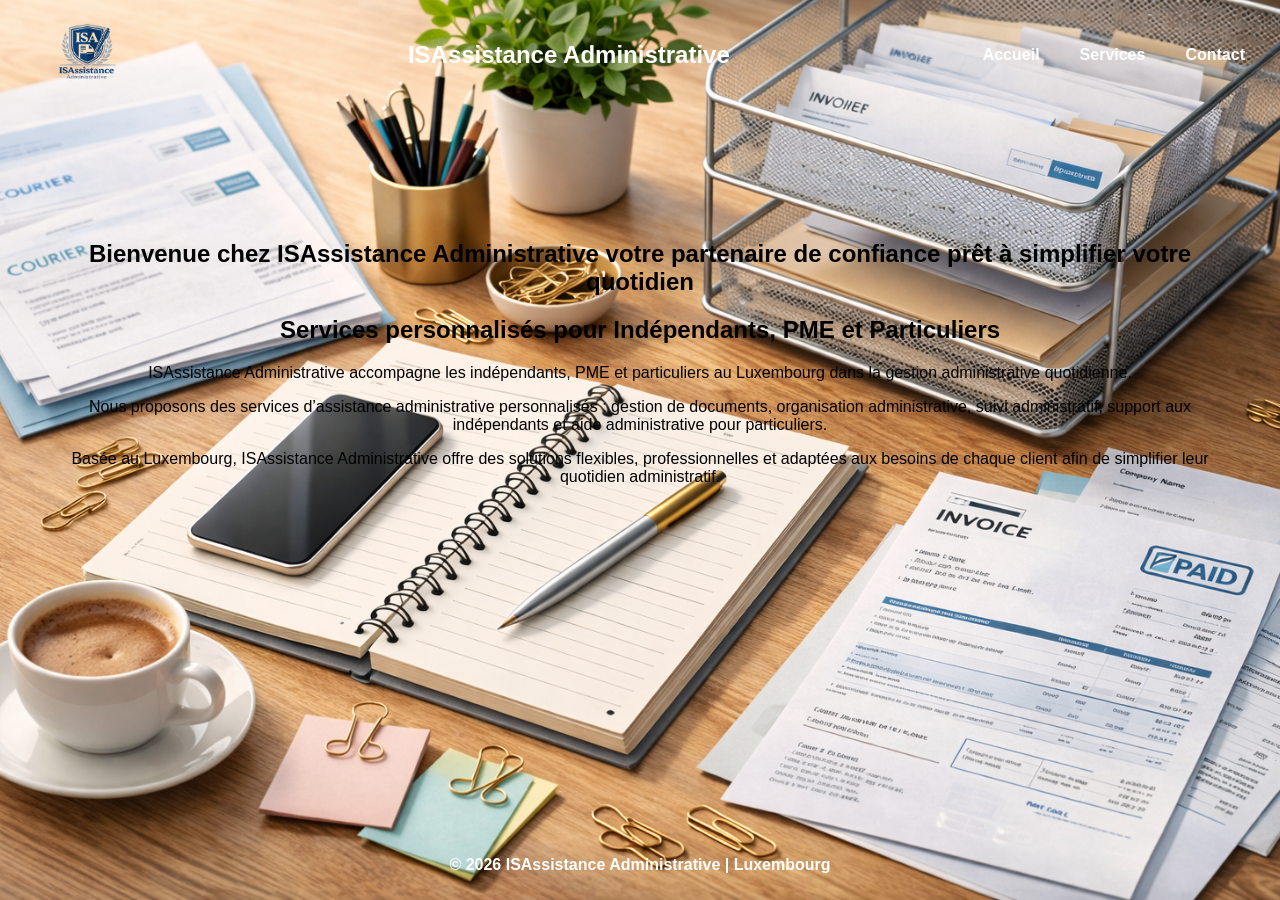
==== index.html @ 98f14703 "Update index.html" ====
<!DOCTYPE html>
<html lang="fr">
<head>
<meta charset="UTF-8">
<meta name="description" content="ISAssistance Administrative propose des services d'assistance administrative pour Indépendants, PME et Particuliers au Luxembourg : gestion de documents, organisation et support administratif. ">
<meta name="keywords" content="ISAssistance, assistance administrative Luxembourg, indépendante Luxembourg, aide administrative, gestion administrative Luxembourg">
<title>ISAssistance Administrative - Assistance administrative pour Indépendants, PME et Particuliers au Luxembourg - Accueil</title>
<meta property="og:title" content="ISAssistance Admninistrative">
<meta property="og:description" content="Services d'assistance administrative pour Indépendants, PME et Particuliers au Luxembourg.">
<meta property="og:type" content="website">
<meta property="og:url" content="https://admin-assist.lu">
<script type="application/ld+json">
{
"@context": "https://schema.org",
"@type":"LocalBusiness",
"name":"ISAssistance Administrative",
"url":"https://admin-assist.lu",
"description":"Services d'assistance administrative pour Indépendants, PME et Particuliers au Luxembourg",
"areaServed":"Luxembourg"
}
</script>
<link rel="stylesheet" href="style.css">
</head>
  
<body class="accueil">

<header>
<div class="container">

<img src="logo-isa.png" alt="ISAssistance Administrative" class="logo">
  
<h1>ISAssistance Administrative</h1>
<nav>
<a href="index.html" class="btn">Accueil</a>
<a href="services.html" class="btn">Services</a>
<a href="contact.html" class="btn">Contact</a>
</nav>
</div>
</header>

<main>
<section class="hero">

  

  
<h2>Bienvenue chez ISAssistance Administrative votre partenaire de confiance prêt à simplifier votre quotidien</h2>

<h2>Services personnalisés pour Indépendants, PME et Particuliers</h2> 

<p>
ISAssistance Administrative accompagne les indépendants, PME et particuliers au Luxembourg dans la gestion administrative quotidienne.
</p>

<p>
Nous proposons des services d’assistance administrative personnalisés : gestion de documents, organisation administrative, suivi administratif, support aux indépendants et aide administrative pour particuliers.
</p>

<p>
Basée au Luxembourg, ISAssistance Administrative offre des solutions flexibles, professionnelles et adaptées aux besoins de chaque client afin de simplifier leur quotidien administratif.
</p>


  
<p></p>
</section>

<section class="features">
<h3></h3>
<ul>


</ul>
</section>
</main>

<footer>
<p>© 2026 ISAssistance Administrative | Luxembourg</p>
</footer>

</body>
</html>
---- style.css ----
body { 
margin:0; 
font-family: Arial, sans-serif; 
background-size: cover; 
background-position: center;
background-repeat: no-repeat;
background-attachment: fixed;
}
main{
background: transparent;
padding:20px;
border-radius:10px;
}
header { background:transparent; color:white; position:fixed; width:100%; top:0; left:0; z-index:1000; }
header .container { 
display:flex;
align-items:center;
justify-content:space-between;
padding:10px 20px;
}

header h1{
margin-left:10px;
}
header h1 { margin:0; font-size:24px; }
nav { display:flex; gap:10px; }
.btn { text-decoration:none; color:white; padding:8px 15px; background:transparent; border-radius:4px; font-weight:bold; }
.btn:hover { background:#003366; }
.btn-primary { background:#ff9900; color:white; }
.btn-primary:hover { background:#cc7a00; }
main { padding:100px 20px 20px; }
section.hero { text-align:center;
background:tranparent;
padding: 40px;
border-radius: 10px;
}

section.hero img { margin-top:20px; max-width:100%; height:auto; }
section.features, section.services, section.contact { margin-top:40px; }
section.features ul, section.services ul { list-style-type: disc; margin-left:20px; }
form input, form textarea { width:100%; padding:10px; margin:5px 0; border:1px solid #ccc; border-radius:4px; }
form button { padding:10px 20px; background:#0073e6; color:white; border:none; border-radius:4px; cursor:pointer; }
form button:hover { background:#004d99; }
footer { background:transparent; color:white; text-align:center; margin-top: 200px; padding:10px; margin-top:200px; }
.logo{
height:90px;
margin-right:15px;
}

html, body {
height: 100%;
}
body {
display: flex;
flex-direction: column;
}

.btn-primary {
display: none;
}

main {
flex: 1;
}

footer {
margin-top: auto;
text-align: center;
color: white;
padding: 10px;
}

.accueil{
background-image:url("fond-accueil.png");
background-size:cover;
background-position:center;
background-attachment:fixed;
}

.services{
background-image:url("fond-services.png");
background-size:cover;
background-position:center;
background-attachment:fixed;
}

.contact{
background-image:url("fond-contact.png");
background-size:contain;
background-position:center;
background-attachment:fixed;
}

.contact-form{
margin-top:250px;
}

.contact header h1{
color:#003366;
}

.contact .btn{
color:#003366;
}

.services-text {
text-align;
color:white;
font-weight: bold;
font-size: 36px;
margin-top: 100px;
margin-bottom: 30px;
}

.services ul {
text-align;
color:white;
font-weight: bold;
list-style: none;
padding: 0;
font-size: 20px;
line-height: 2;
}

.services ul li {
margin-bottom: 10px;
}

main section {
margin-top: 80px;
}

footer p {
font-weight: bold;
text-align: center;
}
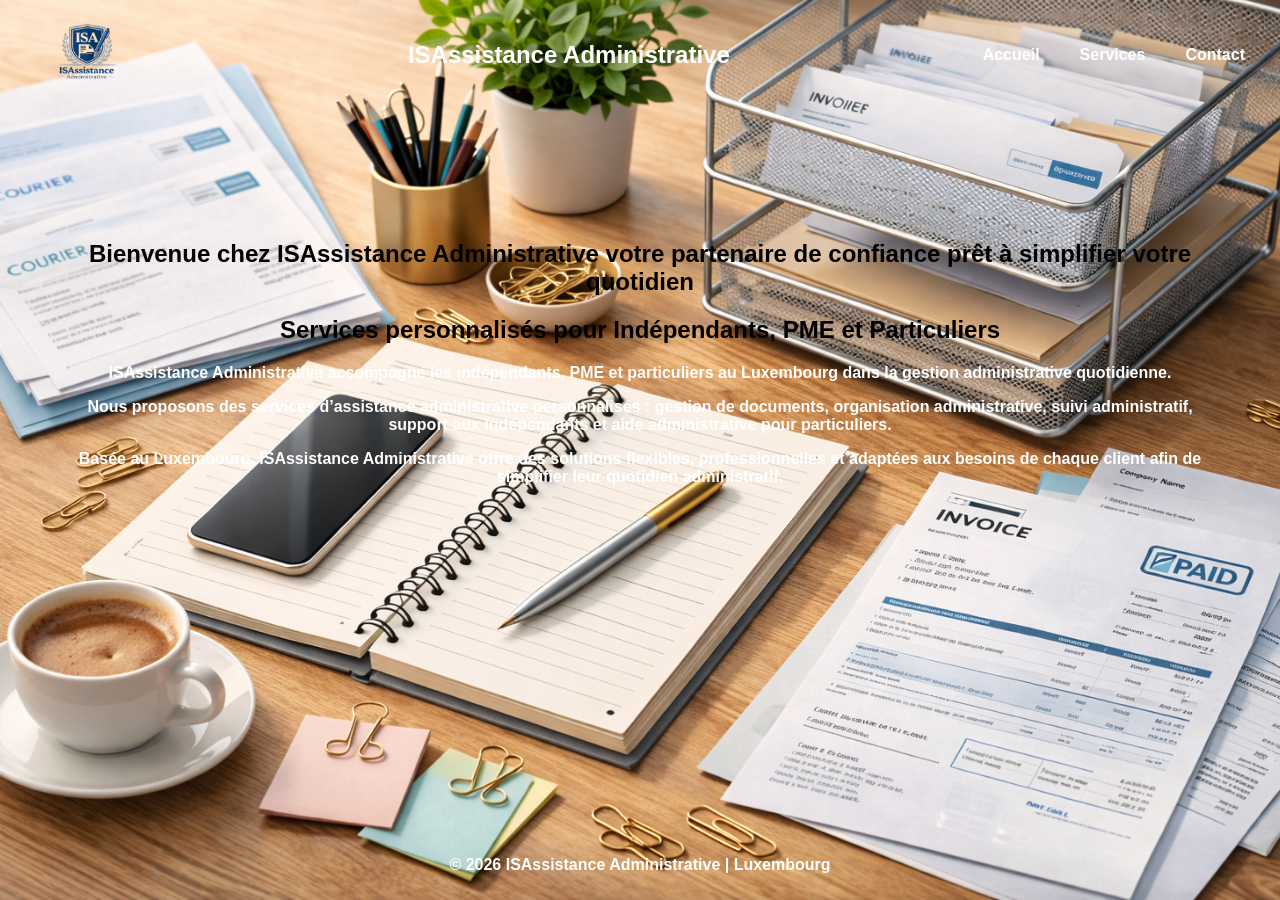
==== commit a75048ee: "Update index.html" ====
--- a/index.html
+++ b/index.html
@@ -4,7 +4,7 @@
 <meta charset="UTF-8">
 <meta name="description" content="ISAssistance Administrative propose des services d'assistance administrative pour Indépendants, PME et Particuliers au Luxembourg : gestion de documents, organisation et support administratif. ">
 <meta name="keywords" content="ISAssistance, assistance administrative Luxembourg, indépendante Luxembourg, aide administrative, gestion administrative Luxembourg">
-<title>ISAssistance Administrative - Assistance administrative pour Indépendants, PME et Particuliers au Luxembourg - Accueil</title>
+<title>ISAssistance Administrative | Assistance administrative au Luxembourg pour indépendants, PME et particuliers</title>
 <meta property="og:title" content="ISAssistance Admninistrative">
 <meta property="og:description" content="Services d'assistance administrative pour Indépendants, PME et Particuliers au Luxembourg.">
 <meta property="og:type" content="website">
@@ -48,15 +48,15 @@
 
 <h2>Services personnalisés pour Indépendants, PME et Particuliers</h2> 
 
-<p>
+<p style="color:white; font-weight:bold;">
 ISAssistance Administrative accompagne les indépendants, PME et particuliers au Luxembourg dans la gestion administrative quotidienne.
 </p>
 
-<p>
+<p style="color:white; font-weight:bold;">
 Nous proposons des services d’assistance administrative personnalisés : gestion de documents, organisation administrative, suivi administratif, support aux indépendants et aide administrative pour particuliers.
 </p>
 
-<p>
+<p style="color:white; font-weight:bold;">
 Basée au Luxembourg, ISAssistance Administrative offre des solutions flexibles, professionnelles et adaptées aux besoins de chaque client afin de simplifier leur quotidien administratif.
 </p>
 
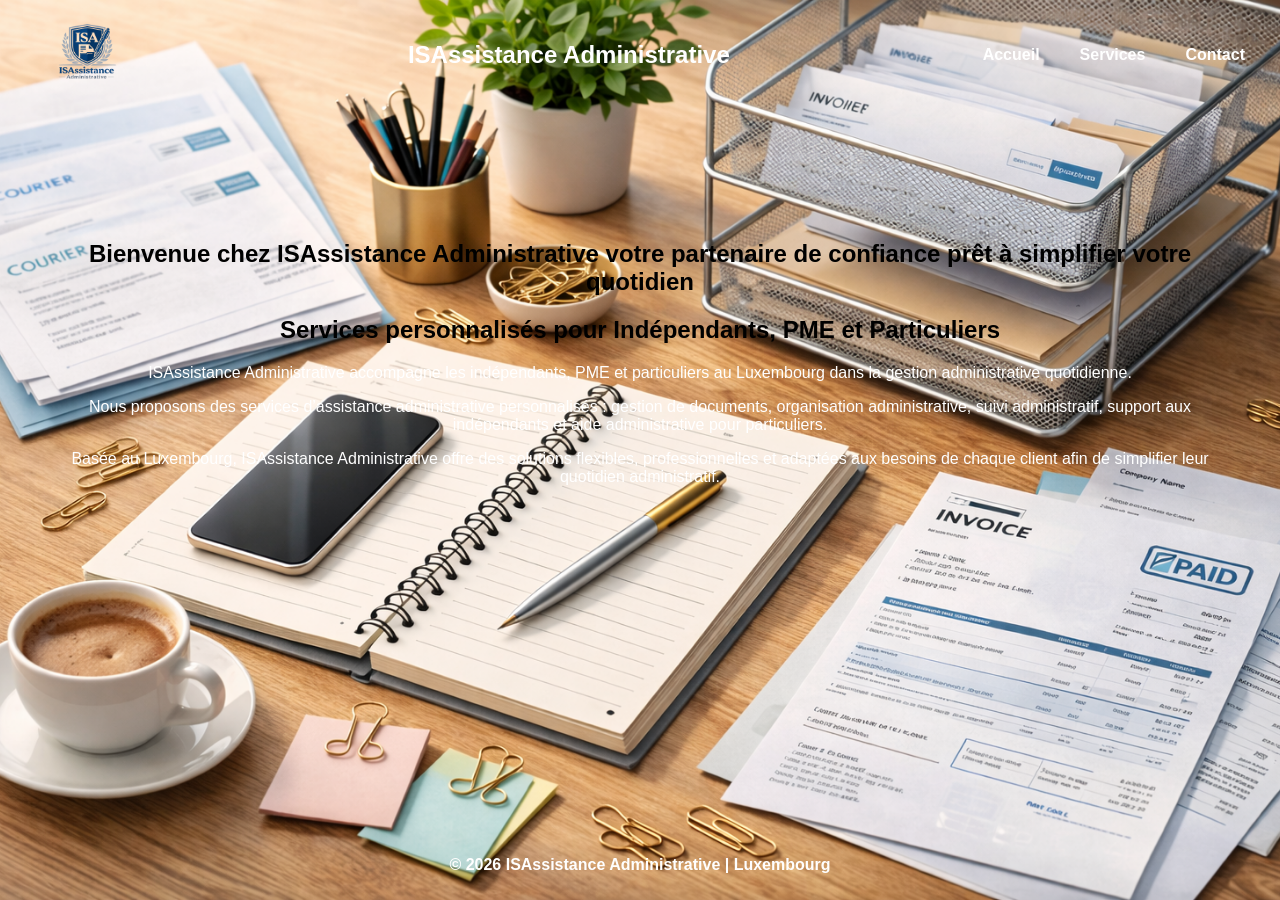
==== commit 9c77de1c: "Update index.html" ====
--- a/index.html
+++ b/index.html
@@ -48,15 +48,15 @@
 
 <h2>Services personnalisés pour Indépendants, PME et Particuliers</h2> 
 
-<p style="color:white; font-weight:bold;">
+<p style="color:white; font-black:bold;">
 ISAssistance Administrative accompagne les indépendants, PME et particuliers au Luxembourg dans la gestion administrative quotidienne.
 </p>
 
-<p style="color:white; font-weight:bold;">
+<p style="color:white; font-black:bold;">
 Nous proposons des services d’assistance administrative personnalisés : gestion de documents, organisation administrative, suivi administratif, support aux indépendants et aide administrative pour particuliers.
 </p>
 
-<p style="color:white; font-weight:bold;">
+<p style="color:white; font-black:bold;">
 Basée au Luxembourg, ISAssistance Administrative offre des solutions flexibles, professionnelles et adaptées aux besoins de chaque client afin de simplifier leur quotidien administratif.
 </p>
 
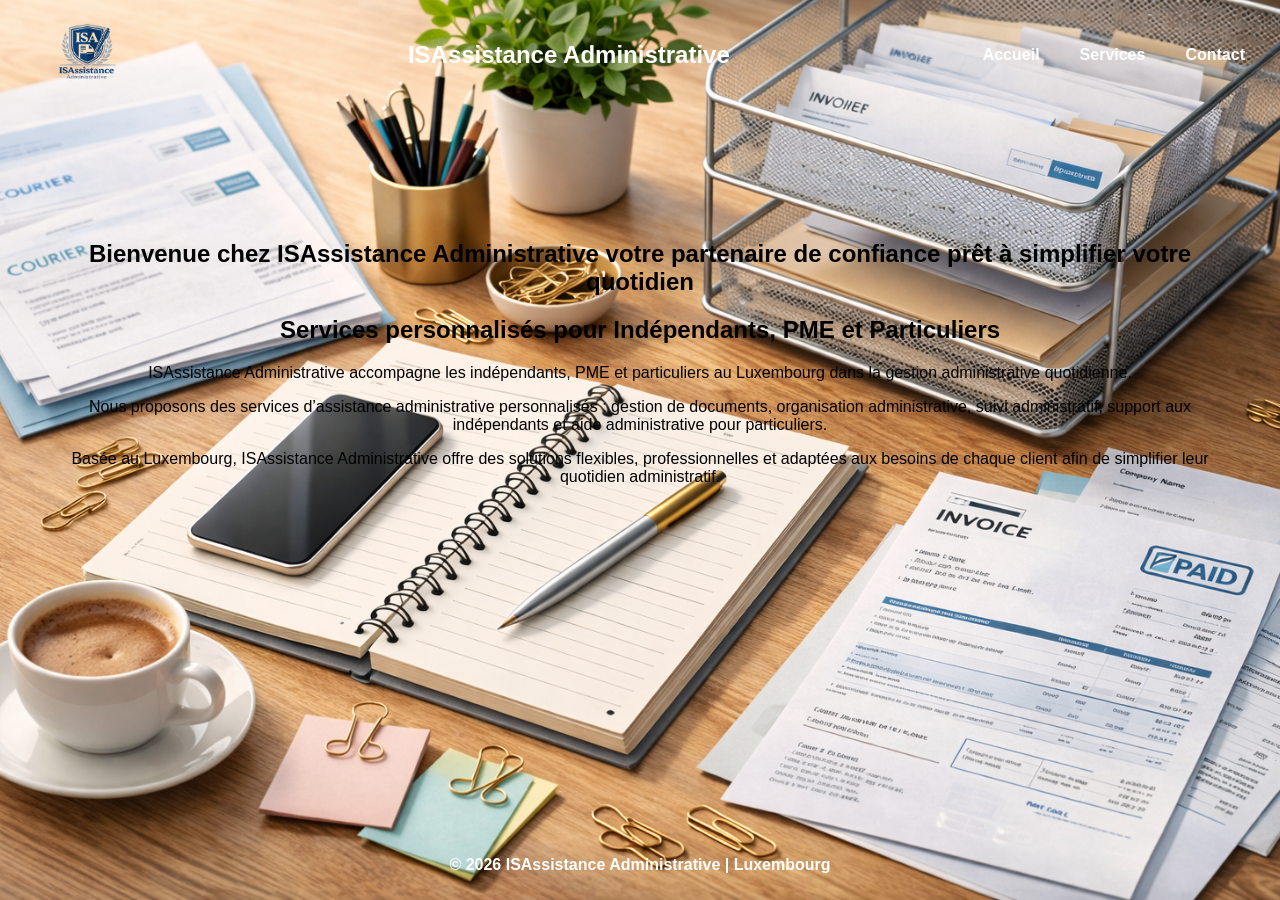
==== commit 20e0841c: "Update index.html" ====
--- a/index.html
+++ b/index.html
@@ -48,15 +48,15 @@
 
 <h2>Services personnalisés pour Indépendants, PME et Particuliers</h2> 
 
-<p style="color:white; font-black:bold;">
+<p style="color:black; font-black:bold;">
 ISAssistance Administrative accompagne les indépendants, PME et particuliers au Luxembourg dans la gestion administrative quotidienne.
 </p>
 
-<p style="color:white; font-black:bold;">
+<p style="color:black; font-black:bold;">
 Nous proposons des services d’assistance administrative personnalisés : gestion de documents, organisation administrative, suivi administratif, support aux indépendants et aide administrative pour particuliers.
 </p>
 
-<p style="color:white; font-black:bold;">
+<p style="color:black; font-black:bold;">
 Basée au Luxembourg, ISAssistance Administrative offre des solutions flexibles, professionnelles et adaptées aux besoins de chaque client afin de simplifier leur quotidien administratif.
 </p>
 
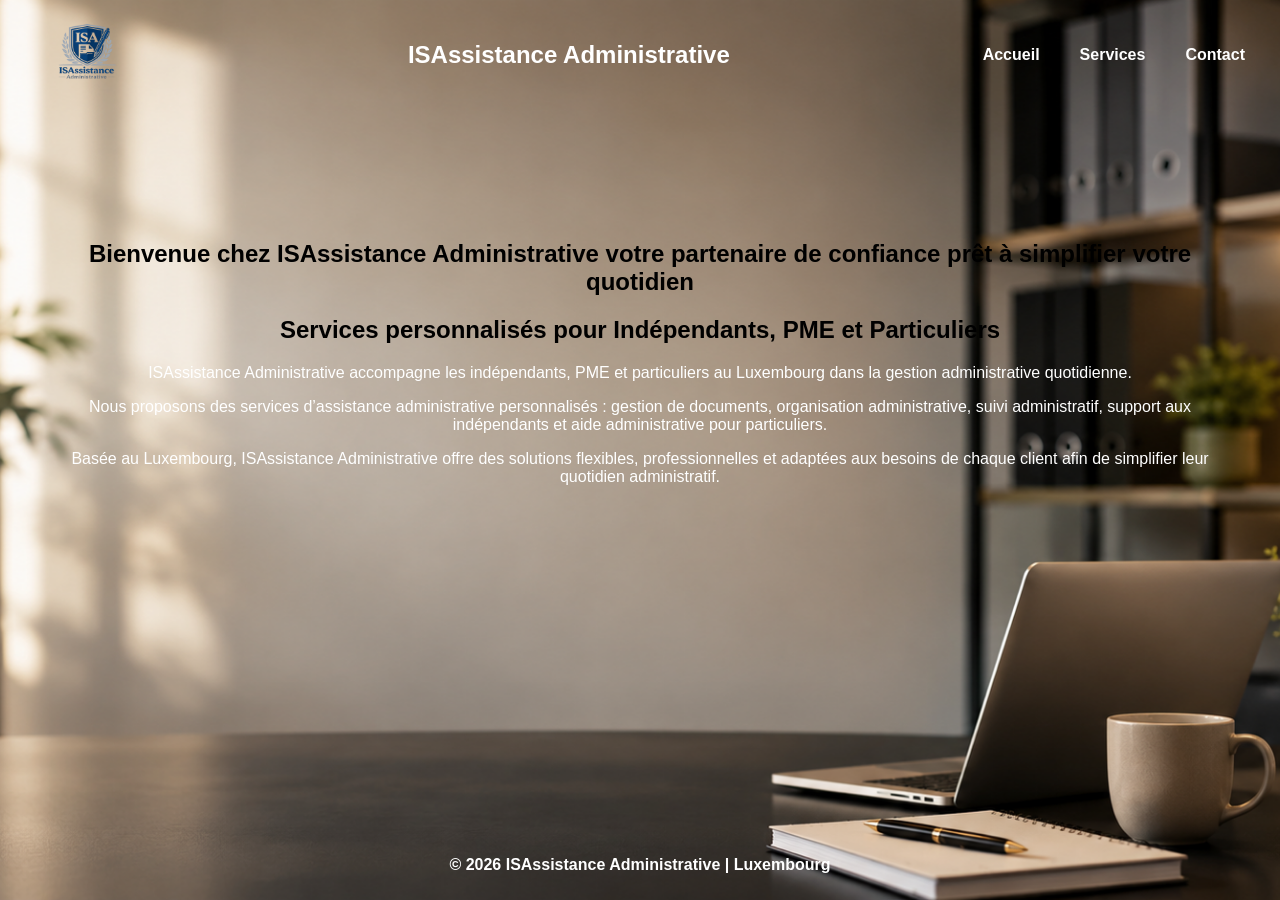
==== commit b6cc3bf4: "Update index.html" ====
--- a/index.html
+++ b/index.html
@@ -48,15 +48,15 @@
 
 <h2>Services personnalisés pour Indépendants, PME et Particuliers</h2> 
 
-<p style="color:black; font-black:bold;">
+<p style="color:white; font-white:bold;">
 ISAssistance Administrative accompagne les indépendants, PME et particuliers au Luxembourg dans la gestion administrative quotidienne.
 </p>
 
-<p style="color:black; font-black:bold;">
+<p style="color:white; font-white:bold;">
 Nous proposons des services d’assistance administrative personnalisés : gestion de documents, organisation administrative, suivi administratif, support aux indépendants et aide administrative pour particuliers.
 </p>
 
-<p style="color:black; font-black:bold;">
+<p style="color:white; font-white:bold;">
 Basée au Luxembourg, ISAssistance Administrative offre des solutions flexibles, professionnelles et adaptées aux besoins de chaque client afin de simplifier leur quotidien administratif.
 </p>
 
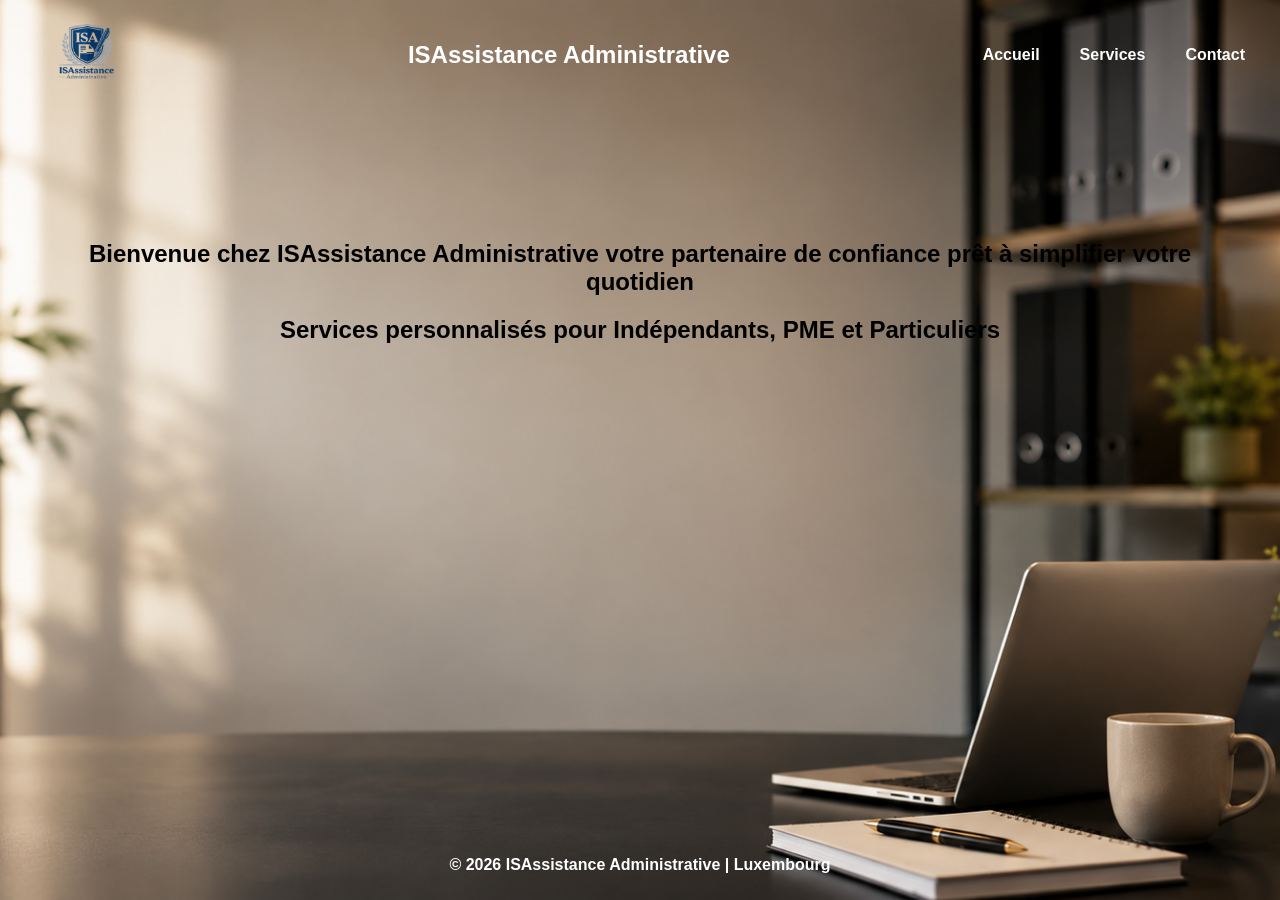
==== commit 482f4ad0: "Update index.html" ====
--- a/index.html
+++ b/index.html
@@ -48,17 +48,7 @@
 
 <h2>Services personnalisés pour Indépendants, PME et Particuliers</h2> 
 
-<p style="color:white; font-white:bold;">
-ISAssistance Administrative accompagne les indépendants, PME et particuliers au Luxembourg dans la gestion administrative quotidienne.
-</p>
 
-<p style="color:white; font-white:bold;">
-Nous proposons des services d’assistance administrative personnalisés : gestion de documents, organisation administrative, suivi administratif, support aux indépendants et aide administrative pour particuliers.
-</p>
-
-<p style="color:white; font-white:bold;">
-Basée au Luxembourg, ISAssistance Administrative offre des solutions flexibles, professionnelles et adaptées aux besoins de chaque client afin de simplifier leur quotidien administratif.
-</p>
 
 
   
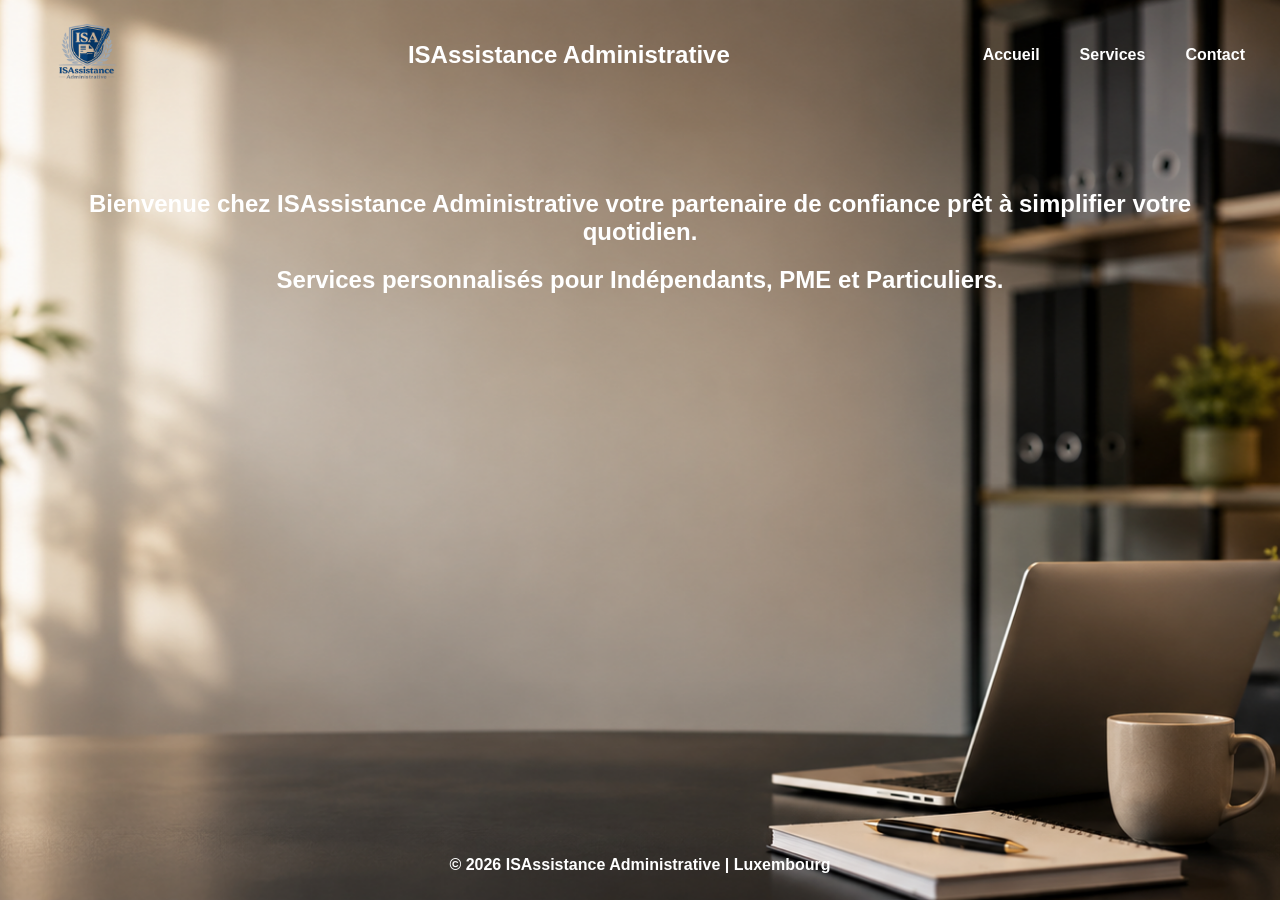
==== commit 1de66dc4: "Update index.html" ====
--- a/index.html
+++ b/index.html
@@ -44,9 +44,9 @@
   
 
   
-<h2>Bienvenue chez ISAssistance Administrative votre partenaire de confiance prêt à simplifier votre quotidien</h2>
+<h2>Bienvenue chez ISAssistance Administrative votre partenaire de confiance prêt à simplifier votre quotidien.</h2>
 
-<h2>Services personnalisés pour Indépendants, PME et Particuliers</h2> 
+<h2>Services personnalisés pour Indépendants, PME et Particuliers.</h2> 
 
 
 
--- a/style.css
+++ b/style.css
@@ -5,6 +5,7 @@
 background-position: center;
 background-repeat: no-repeat;
 background-attachment: fixed;
+color: white;
 }
 main{
 background: transparent;
@@ -127,10 +128,13 @@
 }
 
 main section {
-margin-top: 80px;
+margin-top: 30px;
 }
 
 footer p {
 font-weight: bold;
 text-align: center;
 }
+h1, h2, h3, p, li {
+color: white;
+}
